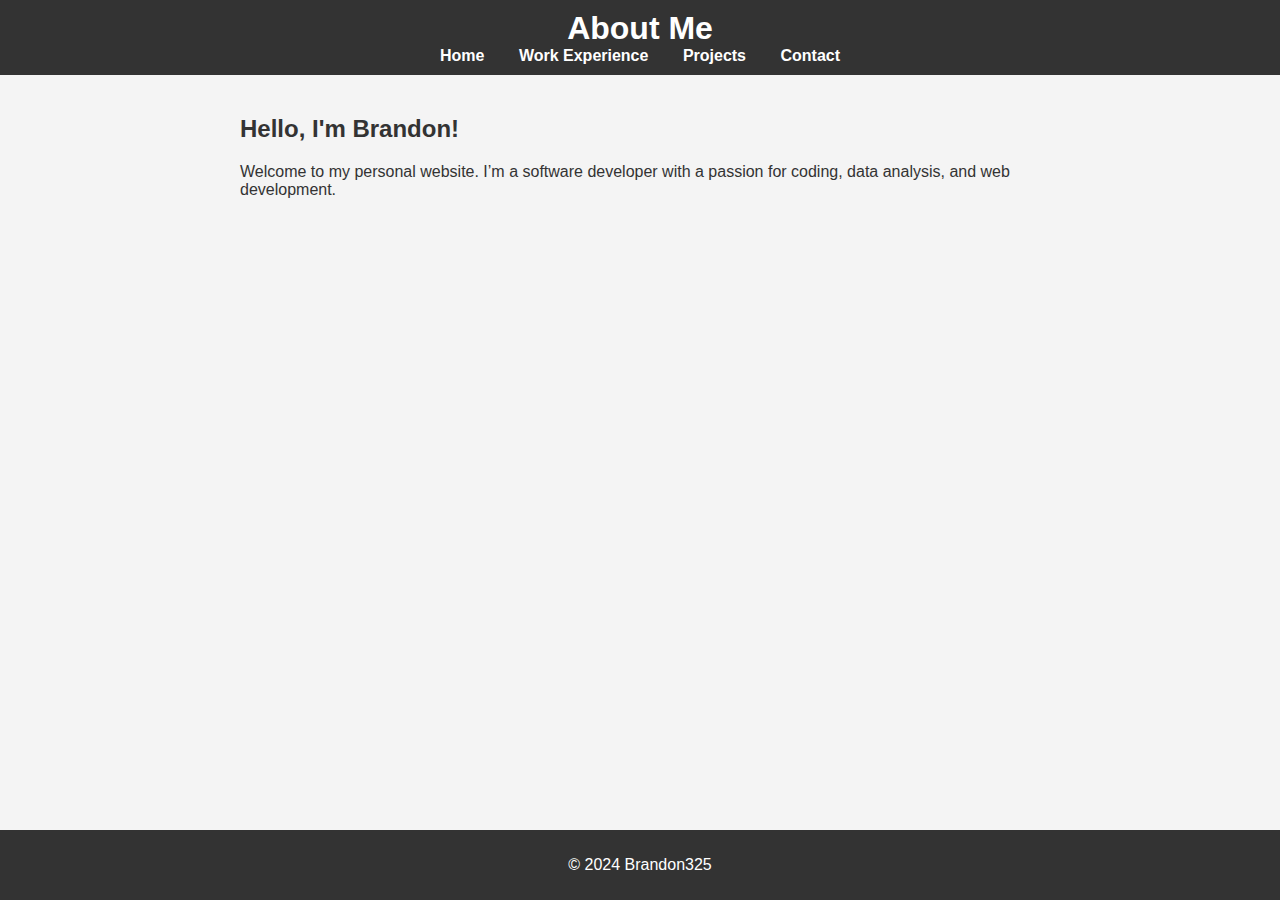
==== index.html @ b804cd30 "init commit" ====
<!DOCTYPE html>
<html lang="en">
<head>
    <meta charset="UTF-8">
    <meta name="viewport" content="width=device-width, initial-scale=1.0">
    <title>About Me - Brandon325</title>
    <link rel="stylesheet" href="styles.css">
</head>
<body>
    <header>
        <h1>About Me</h1>
        <nav>
            <a href="index.html">Home</a>
            <a href="work-experience.html">Work Experience</a>
            <a href="projects.html">Projects</a>
            <a href="contact.html">Contact</a>
        </nav>
    </header>

    <section>
        <h2>Hello, I'm Brandon!</h2>
        <p>Welcome to my personal website. I’m a software developer with a passion for coding, data analysis, and web development.</p>
    </section>

    <footer>
        <p>© 2024 Brandon325</p>
    </footer>
</body>
</html>
---- styles.css ----
body {
    font-family: Arial, sans-serif;
    margin: 0;
    padding: 0;
    background-color: #f4f4f4;
    color: #333;
}

header {
    background-color: #333;
    color: white;
    padding: 10px 0;
    text-align: center;
}

header h1 {
    margin: 0;
}

nav a {
    color: white;
    padding: 0 15px;
    text-decoration: none;
    font-weight: bold;
}

nav a:hover {
    text-decoration: underline;
}

section {
    padding: 20px;
    max-width: 800px;
    margin: auto;
}

footer {
    background-color: #333;
    color: white;
    text-align: center;
    padding: 10px 0;
    position: fixed;
    width: 100%;
    bottom: 0;
}
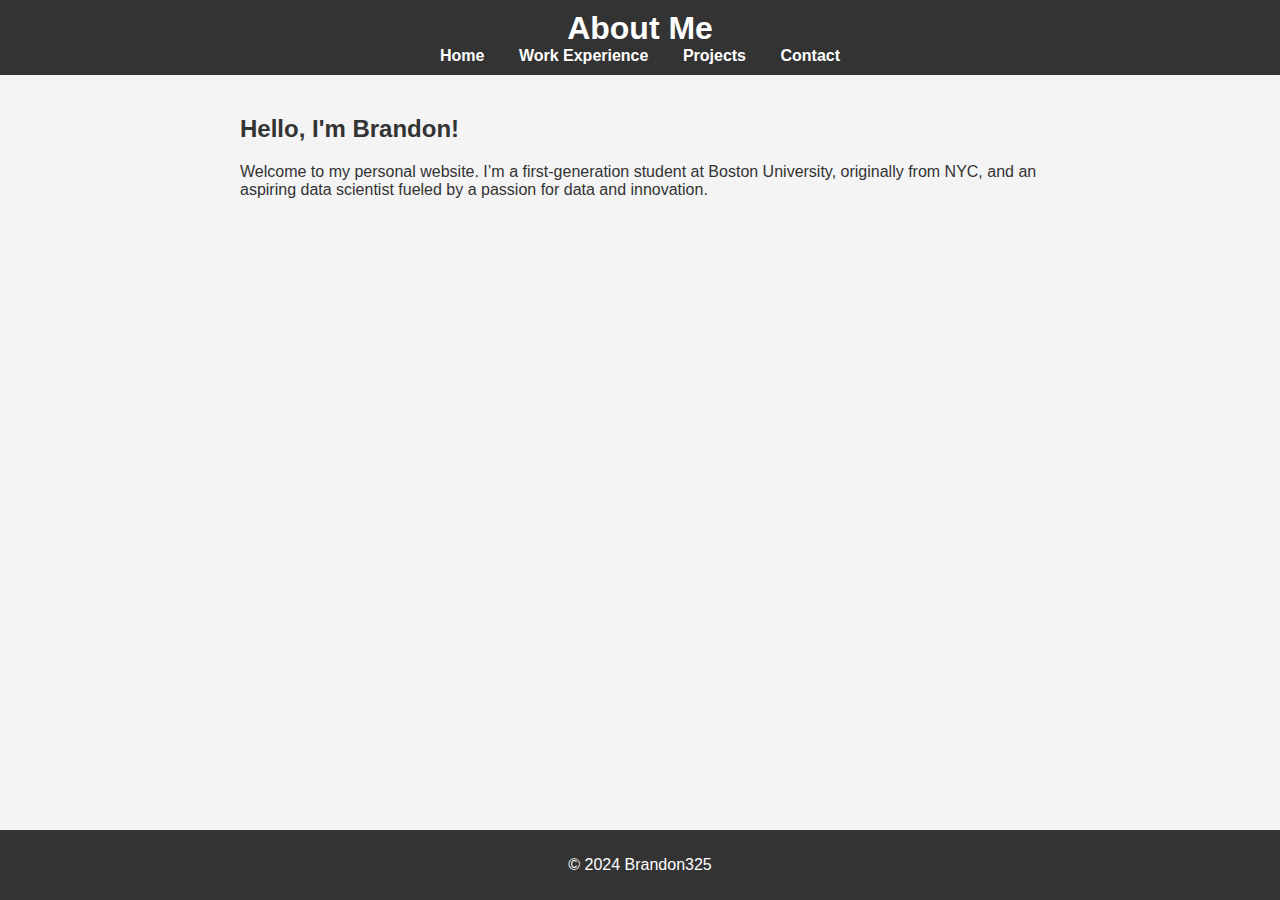
==== commit b8df3a16: "assignment" ====
--- a/index.html
+++ b/index.html
@@ -19,7 +19,7 @@
 
     <section>
         <h2>Hello, I'm Brandon!</h2>
-        <p>Welcome to my personal website. I’m a software developer with a passion for coding, data analysis, and web development.</p>
+        <p>Welcome to my personal website. I’m a first-generation student at Boston University, originally from NYC, and an aspiring data scientist fueled by a passion for data and innovation.</p>
     </section>
 
     <footer>
--- a/styles.css
+++ b/styles.css
@@ -1,3 +1,4 @@
+/* General Body Styles */
 body {
     font-family: Arial, sans-serif;
     margin: 0;
@@ -34,6 +35,24 @@
     margin: auto;
 }
 
+/* Project Card Styles */
+.project-card {
+    background-color: white;
+    border: 1px solid #ccc;
+    border-radius: 8px;
+    padding: 20px;
+    margin-bottom: 20px;
+    box-shadow: 0 4px 8px rgba(0, 0, 0, 0.1);
+}
+
+.project-card h3 {
+    margin-top: 0;
+}
+
+.project-card p {
+    margin: 5px 0;
+}
+
 footer {
     background-color: #333;
     color: white;
@@ -42,4 +61,84 @@
     position: fixed;
     width: 100%;
     bottom: 0;
-}+}
+
+/* Work Experience Card Styles */
+.experience-card {
+    background-color: white;
+    border: 1px solid #ccc;
+    border-radius: 8px;
+    padding: 20px;
+    margin-bottom: 20px;
+    box-shadow: 0 4px 8px rgba(0, 0, 0, 0.1);
+}
+
+.experience-card h3 {
+    margin-top: 0;
+}
+
+.experience-card p {
+    margin: 5px 0;
+}
+
+/* Contact Page Styles */
+.contact-list {
+    list-style-type: none;
+    padding: 0;
+    margin: 20px auto;
+    max-width: 400px;
+    text-align: left;
+}
+
+.contact-list li {
+    margin: 10px 0;
+}
+
+.contact-list a {
+    color: #333;
+    text-decoration: none;
+    font-weight: bold;
+}
+
+.contact-list a:hover {
+    text-decoration: underline;
+}
+
+/* Contact Page Icons Standard Size */
+.contact-icon {
+    width: 40px;  /* Set a standard size for all contact icons */
+    height: 40px; /* Ensures consistent size for all logos */
+    margin-right: 15px; /* Adds space between the icon and text */
+    vertical-align: middle; /* Align icons with text */
+}
+/* Assignment Card Styles */
+.assignment-card {
+    background-color: white;
+    border: 1px solid #ccc;
+    border-radius: 8px;
+    padding: 20px;
+    margin-bottom: 20px;
+    box-shadow: 0 4px 8px rgba(0, 0, 0, 0.1);
+}
+
+.assignment-card h3 {
+    margin-top: 0;
+}
+
+.assignment-card p {
+    margin: 10px 0;
+}
+
+.github-link {
+    display: inline-block;
+    padding: 10px 20px;
+    background-color: #0073e6;
+    color: white;
+    text-decoration: none;
+    border-radius: 5px;
+    margin-top: 10px;
+}
+
+.github-link:hover {
+    background-color: #005bb5;
+}
